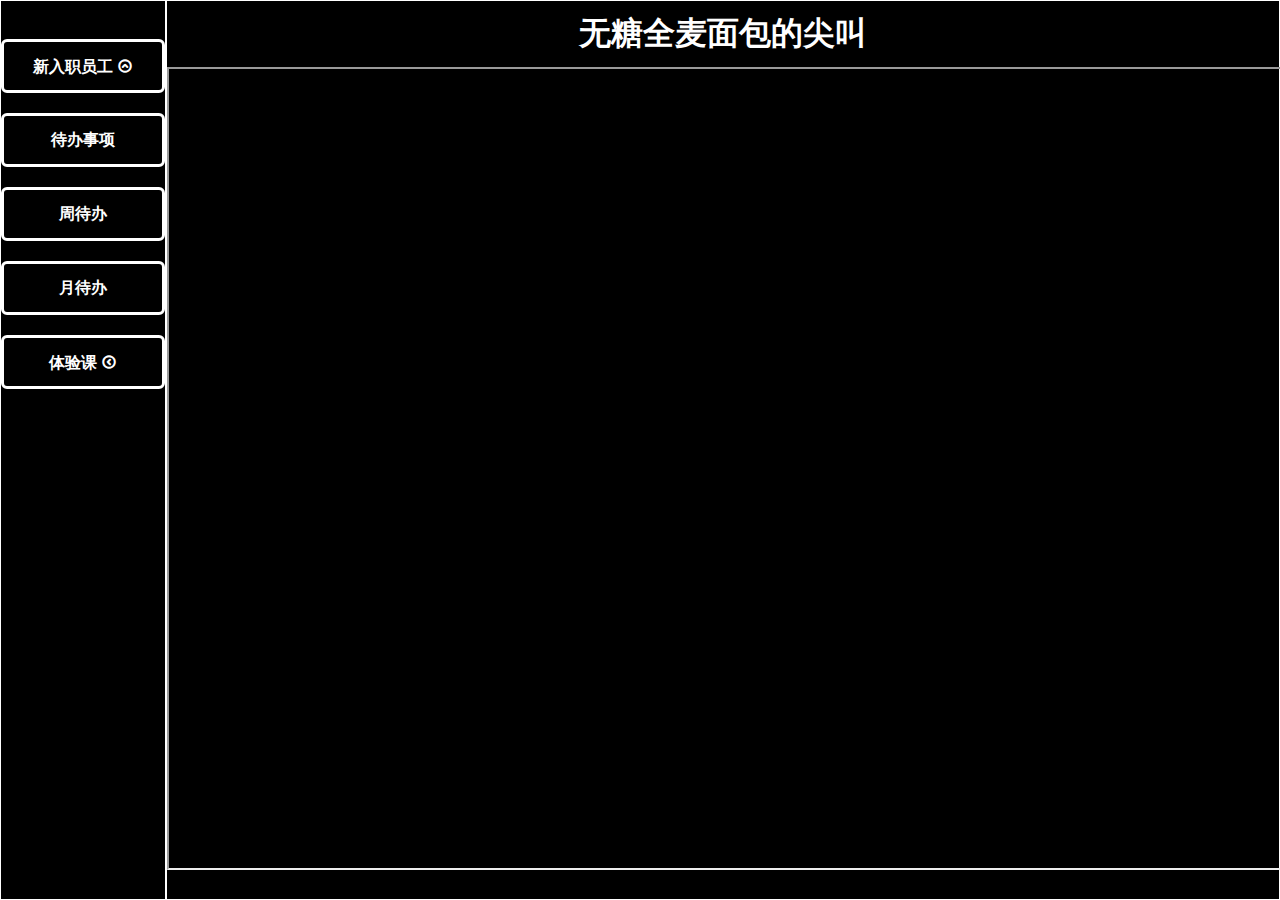
==== index.html @ 5ab71c2d "完成了大部分的效果 自适应的网页效果 哈哈" ====
<!DOCTYPE html>
    <html lang="zn-ch">
    <head>
        <meta charset="UTF-8">
        <meta http-equiv="X-UA-Compatible" content="IE=edge">
        <meta name="viewport" content="width=device-width, initial-scale=1.0">
        <title>教学工作台</title>
        <link rel="stylesheet" href="./css/Mstyle.css"
            media="(min-width:375px) and (max-width:667px)">

            <link rel="stylesheet" href="./css/Wstyle.css"
            media="(min-width:668px) and (max-width:1600px)">

        <link rel="stylesheet" href="./icon/iconfont.css">

    </head>
    <body>
        <div id="box" class="flex column">
            <div class="top">
                <img src="https://s1.328888.xyz/2022/08/12/6Kacy.md.png" alt="">
                
                <div class="list_show">
                    <li class="newMans">新入职员工
                        <span class="newman iconfont icon-shangjiantou-"></span>
                    </li>
                    
                    <div class="grouping">
                        <div class="code">童程</div>
                        <div class="codeBot">童创</div>
                    </div>
                    <li>待办事项</li>
                    <a href="./weeks.html" target="_blank">
                        <li>周待办</li>
                    </a> 
                    <a href="./month.html" target="_blank">
                        <li>月待办</li>
                    </a> 
                    <li class="myAttempt">体验课
                        <span class="attempt iconfont icon-zuojiantou-"></span>
                    </li>
                    <div class="Ngrouping">
                        <div class="py">Python</div>
                        <div class="we">wedo</div>
                        <div class="c++">C++</div>
                        <div class="sp">splike</div>
                        <div class="qm">启蒙</div>
                    </div>
                </div>
            </div>
            
            <!-- 下方内容移动端隐藏 -->
            <div class="right flex1">
                <div class="right_top">
                    <h1>无糖全麦面包的尖叫</h1>
                </div>
                <div class="show">
                    <iframe class='showData' src="https://s1.328888.xyz/2022/08/11/6hbs7.png"  width="100%" height="100%"></iframe>
                </div>
                    
            </div>

            <!-- 下方内容 -->
            <!-- 在web端会进行隐藏 整个container 👇-->
            <div class="container cen">
                <div class="bottom">
                    <!-- 员工 -->
                    <li class="new ">新入职员工
                        <span class="iconfont icon-xiangzuo"></span>
                    </li>
                    <div class="category cen">
                        <div class="cen"><a href="./NewMan.html" target="_blank">童程</a></div>
                        <div class="cen"><a href="./NewMan1.html" target="_blank">童创</a></div>
                    </div>
                    <!-- 紧急待办事项 -->
                    <li>待办事项</li>

                    <!-- 周、月数据表更新 -->
                    <li class="weeks"><a href="./weeks.html" target="_blank">周待办</a></li>
                    <li class="month"><a href="./month.html" target="_blank">月待办</a> </li>

                    <!-- 体验课相关内容 -->
                    <li class="experience">体验课
                        <span class="experienceI iconfont icon-arrow_left_fat"></span>
                    </li>
                    <div class="course">
                        <div class="python cen"><a href="./experience/python.html" target="_blank">Python</a></div>
                        <div class="wedo cen"><a href="./experience/wedo.html" target="_blank">wedo</a> </div>
                        <div class="c cen"><a href="./experience/c.html" target="_blank">C++</a> </div>
                        <div class="spike cen"><a href="./experience/spike.html" target="_blank">spike</a> </div>
                        <div class="child cen"><a href="./experience/启蒙.html" target="_blank">启蒙</a> </div>
                    </div>
                </div>
            </div>


            <!-- 在web端会进行隐藏 整个container 👆-->
            <script src="./js/index.js"></script>
        </div>
    </body>
    </html>
---- css/Mstyle.css ----
@media (min-width:375px) and (max-width:667px){
    html{
        font-size:15px;
    }
}
@media (min-width:668px) and (max-width:1800px){
    html{
        font-size:20px;
    }
}
/* 默认样式 */
*{
    margin:0px;
    padding:0px;
}
body{
    /* 禁止用户双击选中文字 */
    user-select: none;
    /* background-color: black; */
}

li{
    list-style: none;
} 
a{
    text-decoration: none;
    color:white;
}

.bor-black{
    border:1px solid black;
}
.bor-white{
    border:1px solid white;
}
.flex{
    display:flex;
}
.flex1{
    flex:1;
}

.column{
    flex-direction: column;
}
.cen{
    margin:0 auto;
}
/* 外box样式 */
#box{
    height:130vh;
    background:black;
    color:#fff;
}
#box img{
    width:14rem;
}

/* 上方内容 */
.top{
    height: 6.5rem;
    border: black;
    background: black;
    text-align:center;
}

/* 下方内容 */
.bottom{
    width:11rem;
    border:1px solid black;
    text-align:center;
}

.bottom li{
    height: 3rem;
    border: 3px solid #fff;
    font-weight: bold;
    border-radius: 10px;
    line-height: 3rem;
    margin-top:1.25rem;
}

.category{
    width:11rem;
    margin:0 auto;
    display:none;
}
.category div{
    height: 2rem;
    width: 7rem;
    border: 3px solid #fff;
    font-weight: bold;
    border-radius: 10px;
    line-height: 2rem;
    margin-top: 0.8rem;
    background: #fff;
    color: #000;
    font-weight: bold;
}

/* 体验课内容 */
.bottom .course{
    display:none;
}

.bottom .course div{
    height: 3rem;
    width:8rem;
    border: 3px solid #fff;
    font-weight: bold;
    border-radius: 10px;
    line-height: 3rem;
    margin-top:1.25rem;
    background:#fff;
    color:#000;
    font-weight:bold;
}
.category a{
    color:#000;
}

.course div a{
    color:#000;
}

/* 将web端内容隐藏 */
.list_show{
    display:none;
}
.right{
    display:none;
}
---- css/Wstyle.css ----
html{
    font-size:16px;
}
/* 默认样式 */
*{
    margin:0px;
    padding:0px;
}
body{
    /* 禁止用户双击选中文字 */
    user-select: none;
    /* background-color: black; */
}

li{
    list-style: none;
} 
a{
    text-decoration: none;
    color:white;
}

.bor-black{
    border:1px solid black;
}
.bor-white{
    border:1px solid white;
}
.flex{
    display:flex;
}
.flex1{
    flex:1;
}

.column{
    flex-direction: column;
}
.cen{
    margin:0 auto;
}
/* 外box样式 */
#box{
    height:100vh;
    background:black;
    flex-direction: row;
    overflow: auto;
    flex-direction: row;
}
/* 左侧列表内容 */
#box .top{
    width: 10.25rem;
    border: 1px solid #fff;
}

#box .top img{
    width: 10.25rem;
}

#box .list_show li{
    color: #fff;
    height: 3rem;
    border: 3px solid #fff;
    font-weight: bold;
    border-radius: 6px;
    line-height: 3rem;
    margin-top: 1.25rem;
    text-align: center;
    transition:0.3s;
    cursor: pointer;
}
#box .list_show li:hover{
    cursor: pointer;
    color: #000;
    height: 3rem;
    border: 3px solid #fff;
    font-weight: bold;
    border-radius: 6px;
    line-height: 3rem;
    margin-top: 1.25rem;
    text-align: center;
    background-color: #fff;
}

/* 新入职员工 */
.right{
    border:1px solid #fff;
}
.right .right_top{
    height:4.1rem;
    color:#fff;
    text-align: center;
    line-height:4.1rem;
}
.right .show{
    height:89%;
    width:100%;
}

/* 新入职员工分类 */
.grouping{
    width: 10.2rem;
    height: 5rem;
    color: black;
    text-align: center;
    margin-top: 0.5rem;
    display: none;
}
.grouping div{
    height: 2.5rem;
    line-height: 2.5rem;
    font-weight: bold;
    border-radius: 10px;
    border: 3px solid #000;
    margin: 3px 10px;
    transition:0.3s;
    color:#fff;
}
.grouping div:hover{
    background:#fff;
    color:#000;
    cursor: pointer;
}

/* 显示体验课信息内容 */
.myAttempt{
    position:relative
}
.Ngrouping{
    position: absolute;
    top: 19.25rem;
    left: 11.25rem;
    width:6.25rem;
    height:12.5rem;
    text-align: center;
    display: none;
}
.Ngrouping div{
    height: 2.5rem;
    line-height: 2.5rem;
    font-weight: bold;
    border-radius: 8px;
    color:#000;
    background-color: #fff;
    margin-top: 5px;
    transition:0.3s;
}
.Ngrouping div:hover{
    height: 2.5rem;
    line-height: 2.5rem;
    font-weight: bold;
    border-radius: 8px;
    color:#fff;
    background-color: #000;
    margin-top: 5px;
}



/* 将移动端内容隐藏 */
.container{
    display: none;
}
---- icon/iconfont.css ----
@font-face {
  font-family: "iconfont"; /* Project id 3581038 */
  src: url('iconfont.woff2?t=1660552915415') format('woff2'),
       url('iconfont.woff?t=1660552915415') format('woff'),
       url('iconfont.ttf?t=1660552915415') format('truetype');
}

.iconfont {
  font-family: "iconfont" !important;
  font-size: 16px;
  font-style: normal;
  -webkit-font-smoothing: antialiased;
  -moz-osx-font-smoothing: grayscale;
}

.icon-shangjiantou-:before {
  content: "\e62e";
}

.icon-xiajiantou-:before {
  content: "\e632";
}

.icon-zuojiantou-:before {
  content: "\e633";
}

.icon-youjiantou-:before {
  content: "\e634";
}

.icon-arrow:before {
  content: "\e606";
}

.icon-arrow_down_fat:before {
  content: "\e62a";
}

.icon-arrow_up_fat:before {
  content: "\e62b";
}

.icon-arrow_left_fat:before {
  content: "\e62c";
}

.icon-arrow_right_fat:before {
  content: "\e62d";
}

.icon-zuoshang:before {
  content: "\e600";
}

.icon-youshang:before {
  content: "\e601";
}

.icon-xiangxia:before {
  content: "\e602";
}

.icon-youxia:before {
  content: "\e603";
}

.icon-xiangzuo:before {
  content: "\e604";
}

.icon-zuojiantou:before {
  content: "\e605";
}

.icon-xiajiantou:before {
  content: "\eb6d";
}

.icon-shangjiantou:before {
  content: "\eb6e";
}
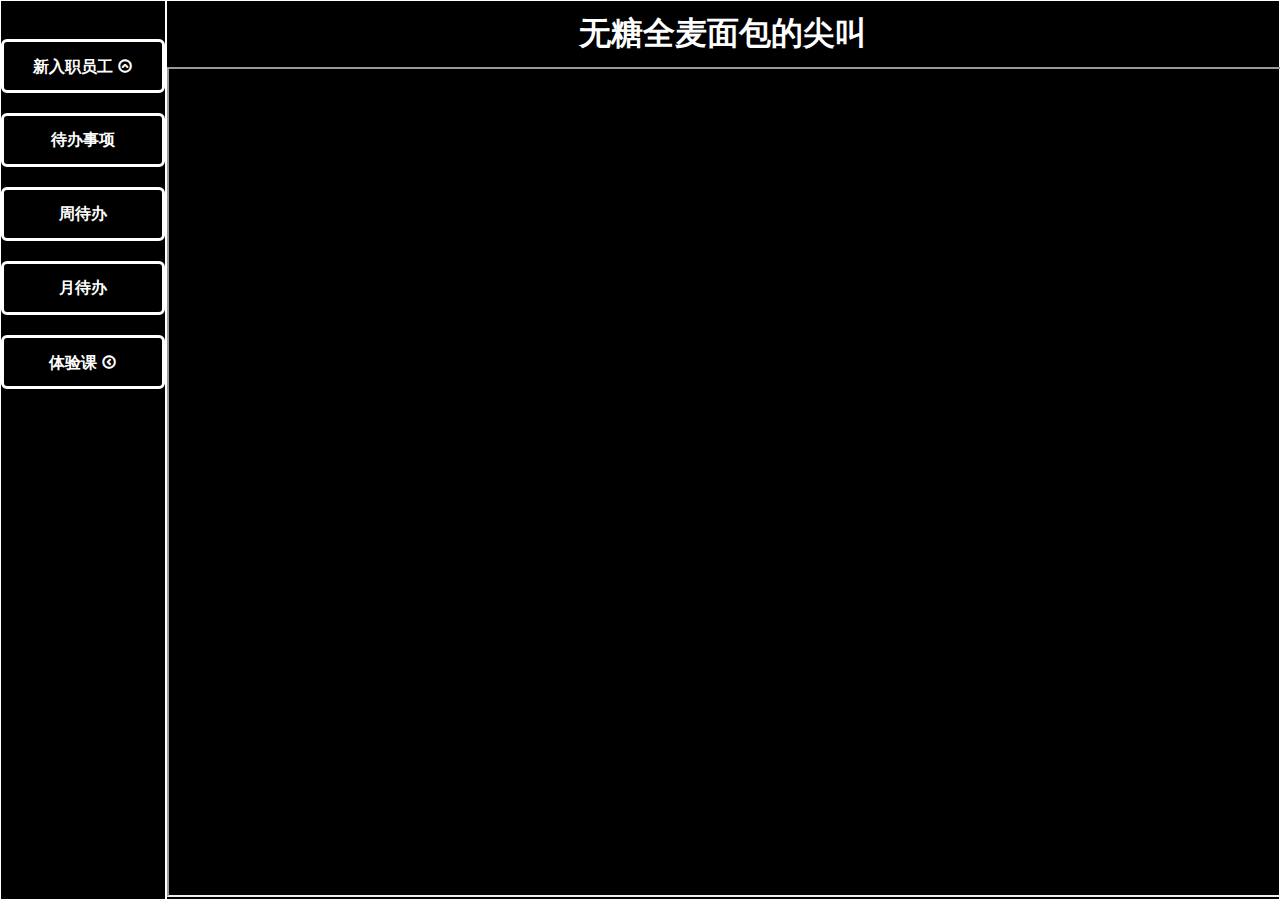
==== commit 7689a25c: "完成所有的内容 过程中有自适应 获取元素 绑定元素 点击事件等 有点心得" ====
--- a/index.html
+++ b/index.html
@@ -9,7 +9,7 @@
             media="(min-width:375px) and (max-width:667px)">
 
             <link rel="stylesheet" href="./css/Wstyle.css"
-            media="(min-width:668px) and (max-width:1600px)">
+            media="(min-width:668px) and (max-width:2000px)">
 
         <link rel="stylesheet" href="./icon/iconfont.css">
 
@@ -39,11 +39,11 @@
                         <span class="attempt iconfont icon-zuojiantou-"></span>
                     </li>
                     <div class="Ngrouping">
-                        <div class="py">Python</div>
-                        <div class="we">wedo</div>
-                        <div class="c++">C++</div>
-                        <div class="sp">splike</div>
-                        <div class="qm">启蒙</div>
+                        <div class="python">Python</div>
+                        <div class="wedo">wedo</div>
+                        <div class="c">C++</div>
+                        <div class="spike">spike</div>
+                        <div class="child">启蒙</div>
                     </div>
                 </div>
             </div>
--- a/css/Mstyle.css
+++ b/css/Mstyle.css
@@ -1,13 +1,4 @@
-@media (min-width:375px) and (max-width:667px){
-    html{
-        font-size:15px;
-    }
-}
-@media (min-width:668px) and (max-width:1800px){
-    html{
-        font-size:20px;
-    }
-}
+
 /* 默认样式 */
 *{
     margin:0px;
--- a/css/Wstyle.css
+++ b/css/Wstyle.css
@@ -93,7 +93,7 @@
     line-height:4.1rem;
 }
 .right .show{
-    height:89%;
+    height:92%;
     width:100%;
 }
 
@@ -154,6 +154,12 @@
     background-color: #000;
     margin-top: 5px;
 }
+/* 童程 童创效果改变 */
+
+
+
+
+
 
 
 
